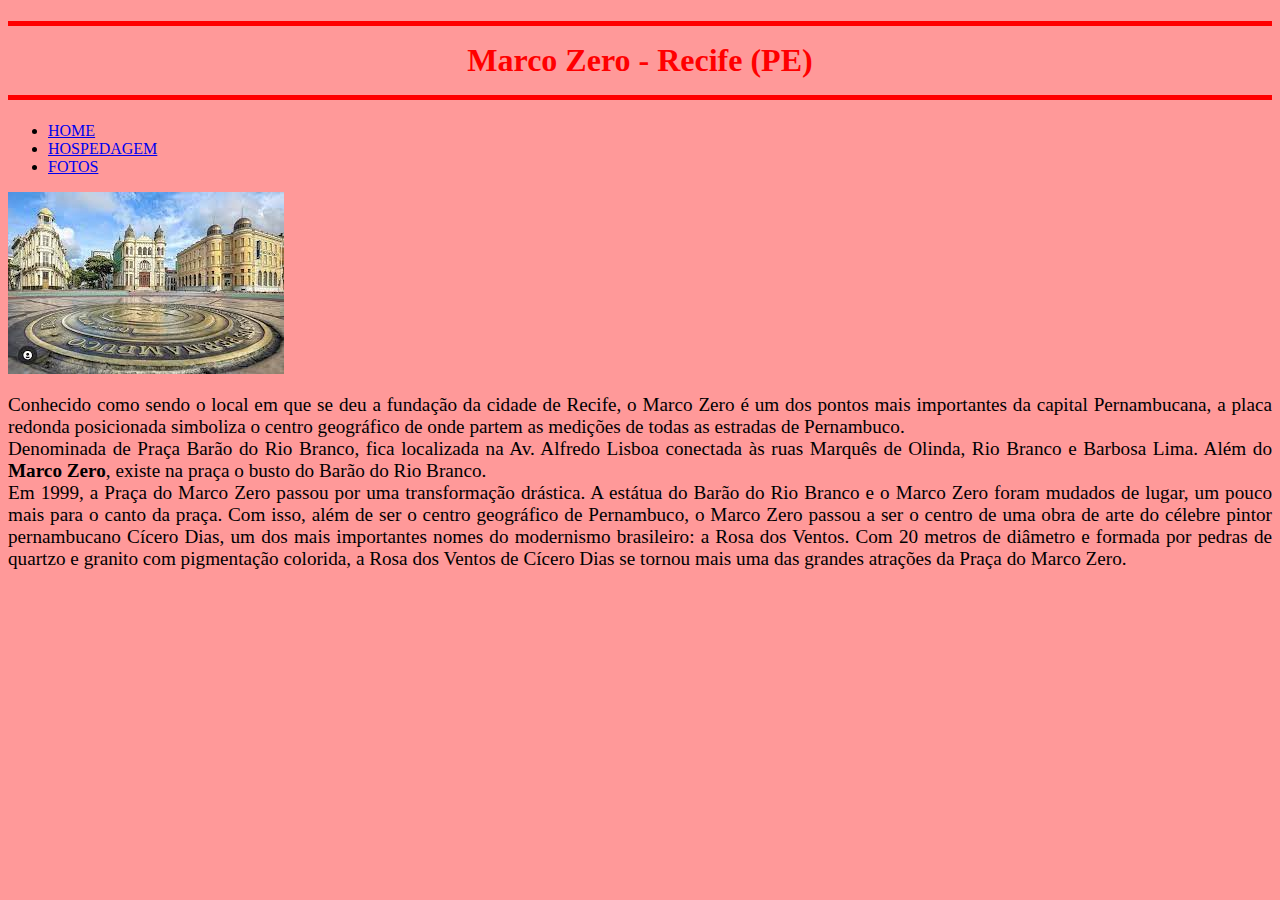
==== index.html @ 28d45548 "nova atualização 28_08" ====
<!DOCTYPE html>
<html lang="en">
<head>
    <meta charset="UTF-8">
    <meta name="viewport" content="width=device-width, initial-scale=1.0">
    <link rel="stylesheet" href="style.css">
    <title>Marco Zero - Recife (PE)</title>
</head>
<header>
    <h1 align="center">
        <hr size=5 color="red">
       <font color="red">Marco Zero - Recife (PE)</font>
        <hr size=5 color="red">
    </h1>
    <ul class="menu">
    <section class="container flex">
        <li><a href="home.html" target="_blank">HOME</a></li>
        <li><a href="hospedagem.html" target="_blank">HOSPEDAGEM</a></li>
        <li><a href="fotos.html" target="_blank">FOTOS</a></li>
    </section>
    </ul>
    <img src = "img\marco_zero.jpg" alt = "Recife"> 
</header>
<body bgcolor="#ff9999">
    
    <main>
        <section>
    <p align="justify">
    <big>Conhecido como sendo o local em que se deu a fundação da cidade de Recife, o Marco Zero é um dos pontos mais importantes da capital Pernambucana, 
    a placa redonda posicionada simboliza o centro geográfico de onde partem as medições de todas as estradas de Pernambuco.<br>Denominada de Praça Barão do Rio Branco, fica localizada na Av. Alfredo Lisboa conectada às ruas Marquês de Olinda, Rio Branco e Barbosa Lima. 
 Além do <b>Marco Zero</b>, existe na praça o busto do Barão do Rio Branco.<br>
        Em 1999, a Praça do Marco Zero passou por uma transformação drástica. A estátua do Barão do Rio Branco e o Marco Zero foram mudados de lugar, um pouco mais para o canto da praça. 
    Com isso, além de ser o centro geográfico de Pernambuco, o Marco Zero passou a ser o centro de uma obra de
arte do célebre pintor pernambucano Cícero Dias, 
um dos mais importantes nomes do modernismo brasileiro: a Rosa dos Ventos. 
Com 20 metros de diâmetro e formada por pedras de quartzo e granito com pigmentação colorida, a Rosa dos Ventos de Cícero Dias se tornou mais uma das grandes 
atrações da Praça do Marco Zero.</big></p>
        </section>
    </main>
</body>
</html>
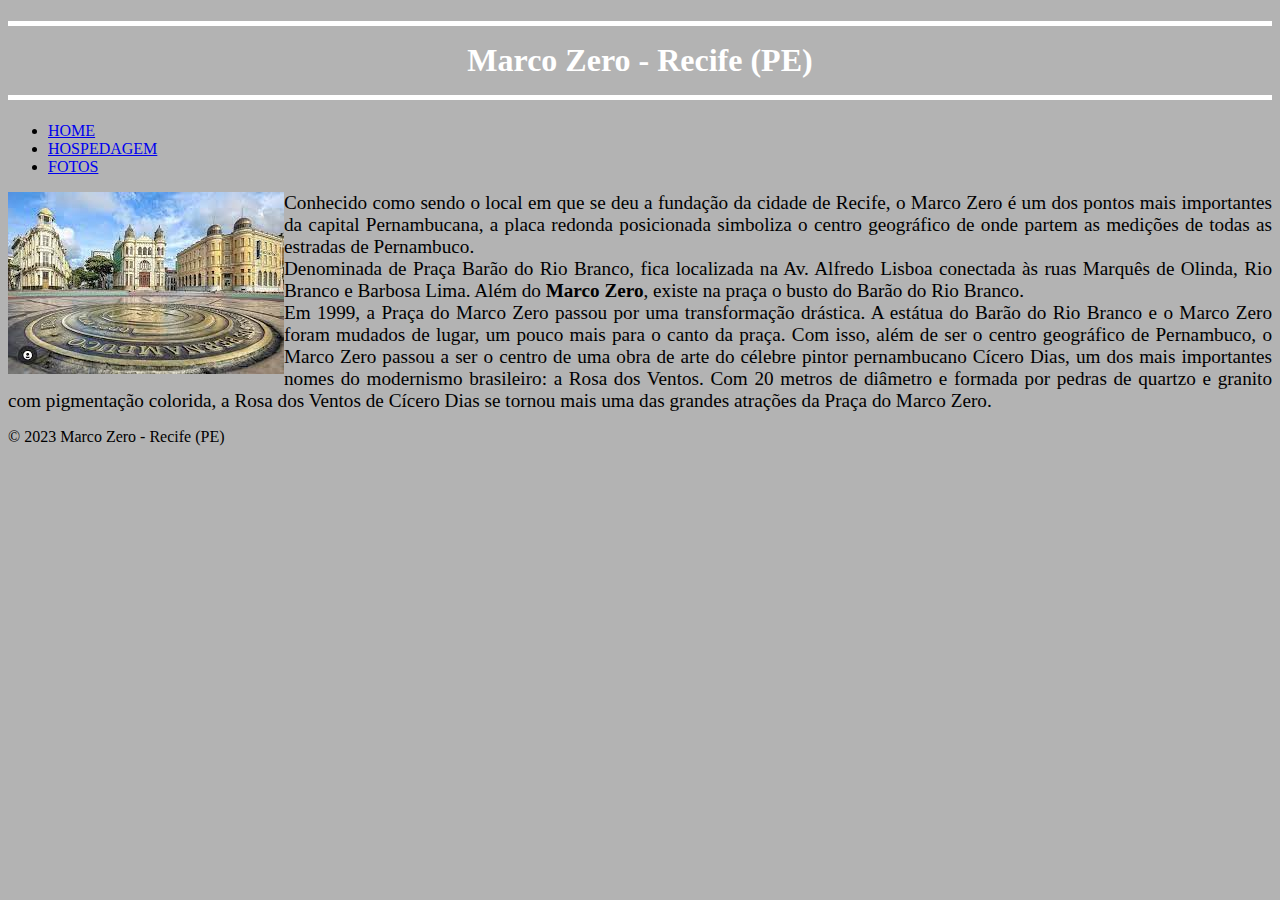
==== commit ca9f1bf5: "atualização_para_entrega" ====
--- a/index.html
+++ b/index.html
@@ -8,20 +8,20 @@
 </head>
 <header>
     <h1 align="center">
-        <hr size=5 color="red">
-       <font color="red">Marco Zero - Recife (PE)</font>
-        <hr size=5 color="red">
+        <hr size=5 color="#ffffff">
+       <font color="#ffffff">Marco Zero - Recife (PE)</font>
+        <hr size=5 color="#ffffff">
     </h1>
-    <ul class="menu">
-    <section class="container flex">
-        <li><a href="home.html" target="_blank">HOME</a></li>
+    <ul>
+    <section>
+        <li><a href="index.html" target="_blank">HOME</a></li>
         <li><a href="hospedagem.html" target="_blank">HOSPEDAGEM</a></li>
         <li><a href="fotos.html" target="_blank">FOTOS</a></li>
     </section>
     </ul>
-    <img src = "img\marco_zero.jpg" alt = "Recife"> 
+    <img src = "img\marco_zero.jpg" align="left" alt = "Recife"> 
 </header>
-<body bgcolor="#ff9999">
+<body bgcolor="#b3b3b3">
     
     <main>
         <section>
@@ -37,5 +37,8 @@
 atrações da Praça do Marco Zero.</big></p>
         </section>
     </main>
+    <footer>
+       <p>&copy; 2023 Marco Zero - Recife (PE)</p> 
+    </footer>
 </body>
 </html>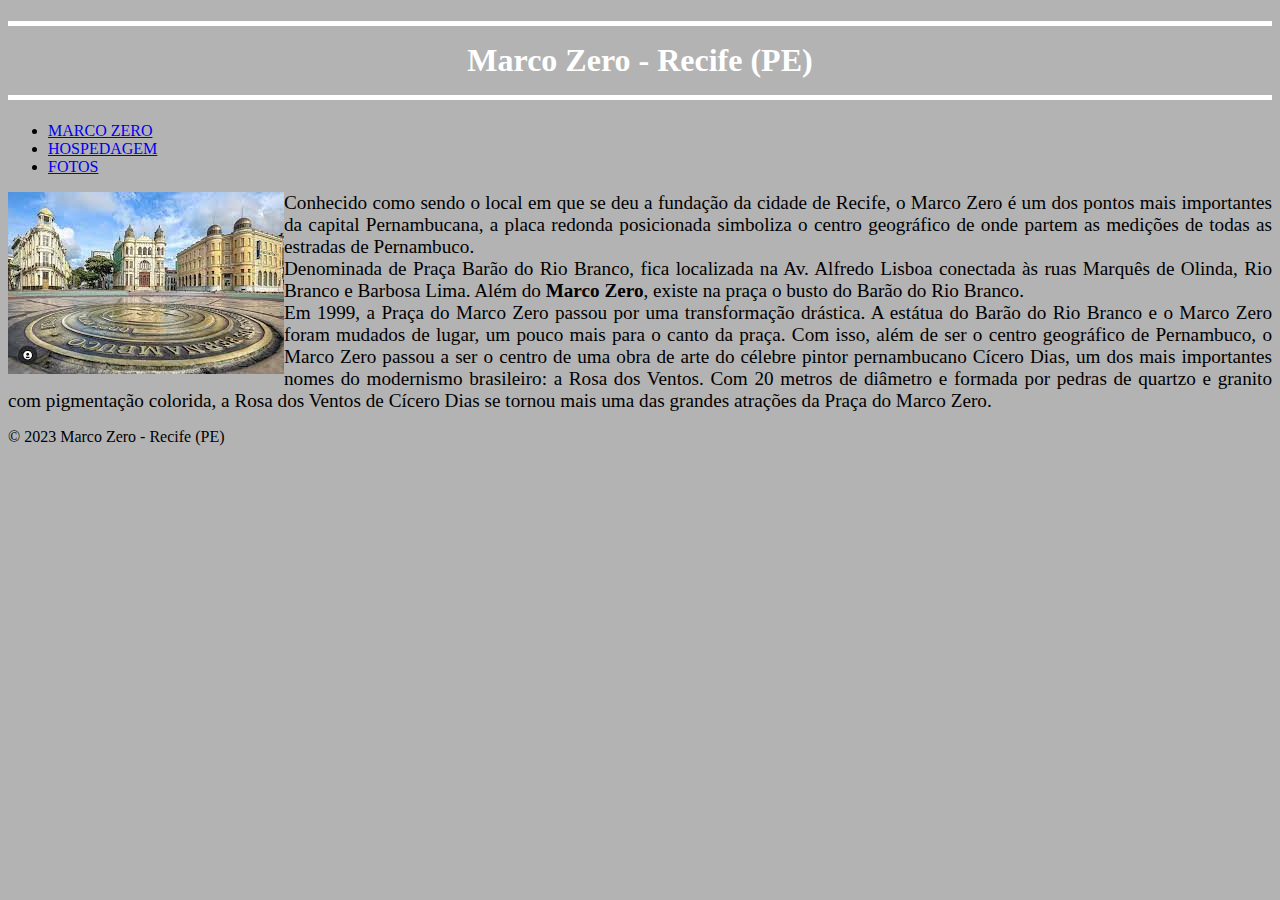
==== commit 1e5a1943: "atualização" ====
--- a/index.html
+++ b/index.html
@@ -14,7 +14,7 @@
     </h1>
     <ul>
     <section>
-        <li><a href="index.html" target="_blank">HOME</a></li>
+        <li><a href="index.html" target="_blank">MARCO ZERO</a></li>
         <li><a href="hospedagem.html" target="_blank">HOSPEDAGEM</a></li>
         <li><a href="fotos.html" target="_blank">FOTOS</a></li>
     </section>
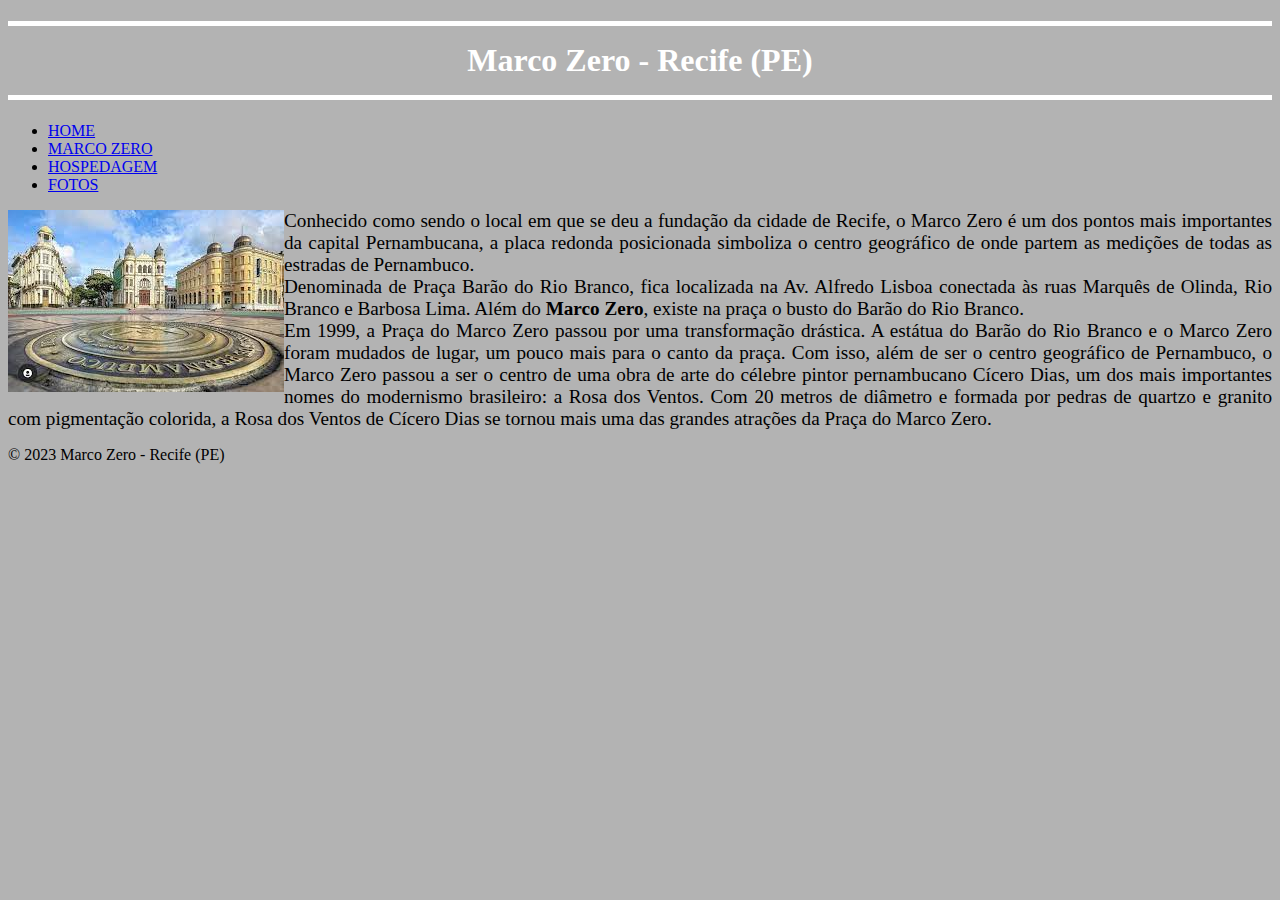
==== commit d76b5978: "atualização" ====
--- a/index.html
+++ b/index.html
@@ -14,6 +14,7 @@
     </h1>
     <ul>
     <section>
+        <li><a href="home.html" target="_blank">HOME</a></li>
         <li><a href="index.html" target="_blank">MARCO ZERO</a></li>
         <li><a href="hospedagem.html" target="_blank">HOSPEDAGEM</a></li>
         <li><a href="fotos.html" target="_blank">FOTOS</a></li>
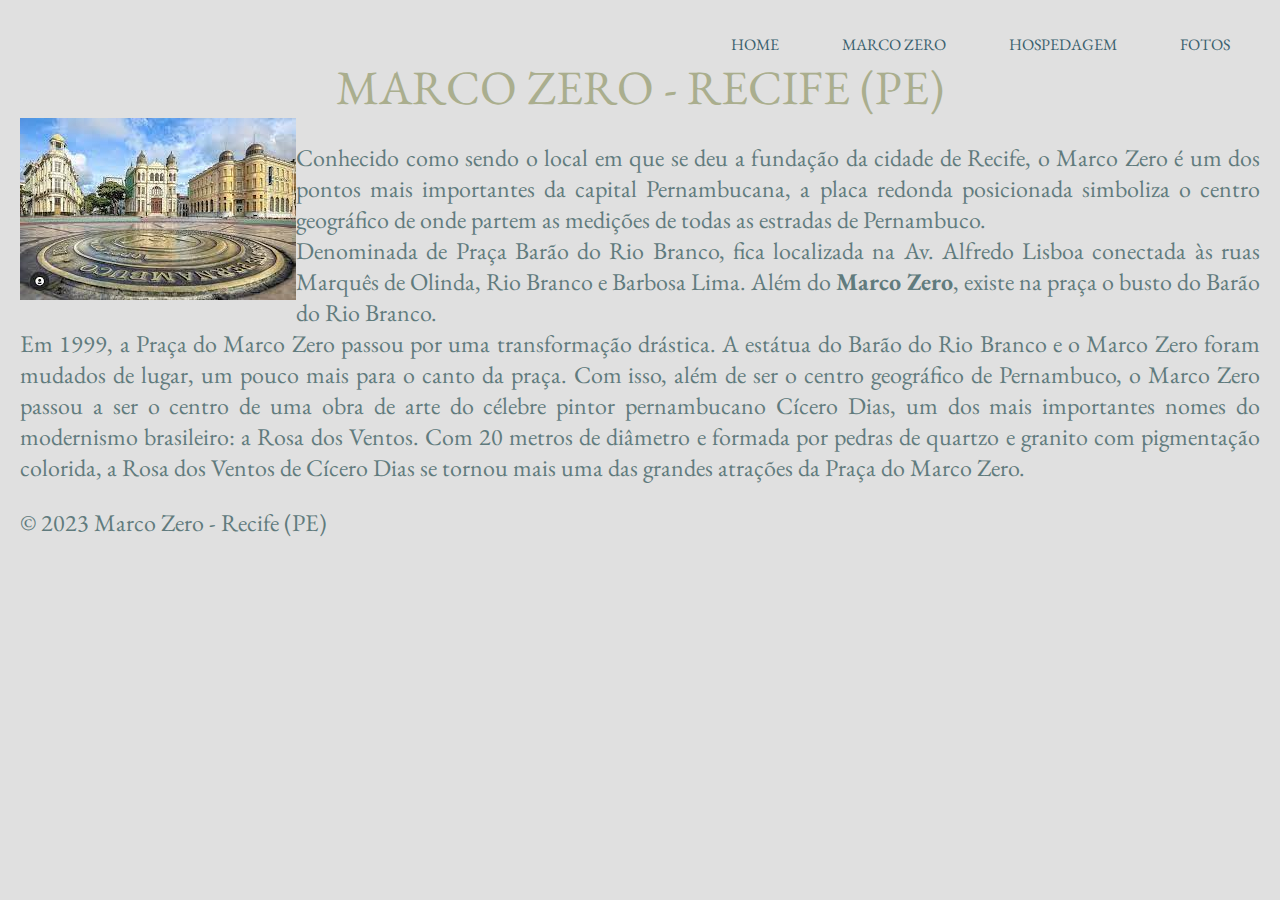
==== commit 47c711c6: "atualização 04/09" ====
--- a/index.html
+++ b/index.html
@@ -3,41 +3,42 @@
 <head>
     <meta charset="UTF-8">
     <meta name="viewport" content="width=device-width, initial-scale=1.0">
-    <link rel="stylesheet" href="style.css">
-    <title>Marco Zero - Recife (PE)</title>
+    <link rel="stylesheet" tyoe="text/css" href="styles.css">
+    <link href="https://fonts.googleapis.com/css2?family=EB+Garamond&display=swap" rel="stylesheet">
+    <title>Recife (PE)</title>
 </head>
-<header>
-    <h1 align="center">
-        <hr size=5 color="#ffffff">
-       <font color="#ffffff">Marco Zero - Recife (PE)</font>
-        <hr size=5 color="#ffffff">
-    </h1>
+
+<div class="navigation">
     <ul>
-    <section>
+
         <li><a href="home.html" target="_blank">HOME</a></li>
         <li><a href="index.html" target="_blank">MARCO ZERO</a></li>
         <li><a href="hospedagem.html" target="_blank">HOSPEDAGEM</a></li>
         <li><a href="fotos.html" target="_blank">FOTOS</a></li>
-    </section>
+
     </ul>
-    <img src = "img\marco_zero.jpg" align="left" alt = "Recife"> 
+</div>
+
+<header>
+    MARCO ZERO - RECIFE (PE)
 </header>
-<body bgcolor="#b3b3b3">
-    
-    <main>
-        <section>
-    <p align="justify">
-    <big>Conhecido como sendo o local em que se deu a fundação da cidade de Recife, o Marco Zero é um dos pontos mais importantes da capital Pernambucana, 
-    a placa redonda posicionada simboliza o centro geográfico de onde partem as medições de todas as estradas de Pernambuco.<br>Denominada de Praça Barão do Rio Branco, fica localizada na Av. Alfredo Lisboa conectada às ruas Marquês de Olinda, Rio Branco e Barbosa Lima. 
+
+<body>
+        <div>
+            <img src = "img\marco_zero.jpg" align="left" alt = "Recife"> 
+        </div>    
+     
+    <p>
+    Conhecido como sendo o local em que se deu a fundação da cidade de Recife, o Marco Zero é um dos pontos mais importantes da capital Pernambucana, a placa redonda posicionada simboliza o centro geográfico de onde partem as medições de todas as estradas de Pernambuco.<br>Denominada de Praça Barão do Rio Branco, fica localizada na Av. Alfredo Lisboa conectada às ruas Marquês de Olinda, Rio Branco e Barbosa Lima. 
  Além do <b>Marco Zero</b>, existe na praça o busto do Barão do Rio Branco.<br>
         Em 1999, a Praça do Marco Zero passou por uma transformação drástica. A estátua do Barão do Rio Branco e o Marco Zero foram mudados de lugar, um pouco mais para o canto da praça. 
     Com isso, além de ser o centro geográfico de Pernambuco, o Marco Zero passou a ser o centro de uma obra de
 arte do célebre pintor pernambucano Cícero Dias, 
 um dos mais importantes nomes do modernismo brasileiro: a Rosa dos Ventos. 
 Com 20 metros de diâmetro e formada por pedras de quartzo e granito com pigmentação colorida, a Rosa dos Ventos de Cícero Dias se tornou mais uma das grandes 
-atrações da Praça do Marco Zero.</big></p>
-        </section>
-    </main>
+atrações da Praça do Marco Zero.</p>
+        
+    
     <footer>
        <p>&copy; 2023 Marco Zero - Recife (PE)</p> 
     </footer>
--- a/styles.css
+++ b/styles.css
@@ -0,0 +1,58 @@
+html, body {
+    margin: 10px;
+    padding: 0px;
+
+}
+
+.navigation ul {
+    margin-top: 0px;
+    list-style: none;
+    padding-left: 0;
+    text-align: right;
+    height: 20px;
+    padding-top: 0px;
+}
+
+.navigation li {
+    display: inline-block;
+    padding-left: 30px;
+    padding-right: 30px;     
+    line-height: 50px; 
+    font-size: 16px;
+    font-weight: 100;
+}
+
+.navigation a{
+    color: #3a606e;
+    text-decoration: none;
+}
+
+header{
+    color: #aaae8e;
+    text-align: center;
+    font-size: 48px;
+}
+
+body{
+    background-color: #e0e0e0;
+    font-family: eb garamond;
+    
+}
+
+p{
+    text-align: justify;
+    font-size: 24px;
+    color: #607b7d
+}
+
+.hospedagem{
+    font-size: 20px;
+}
+
+.fotos{
+    width: 1300px;
+    height: 1300px;
+    display: inline-block;
+    padding-right: 40px;
+    margin-bottom: 40px;
+}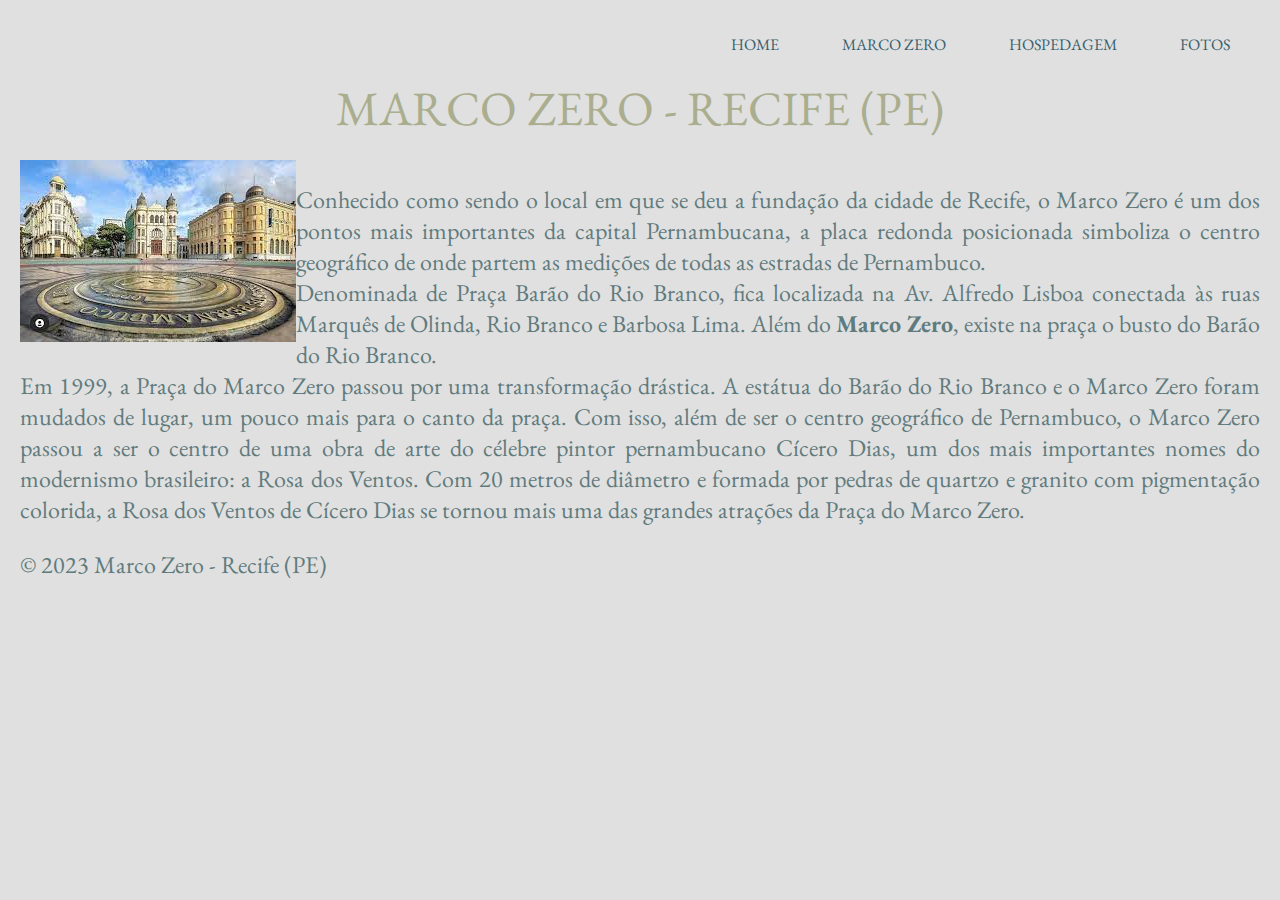
==== commit ddf1b4ec: "atualização flexbox" ====
--- a/index.html
+++ b/index.html
@@ -18,11 +18,11 @@
 
     </ul>
 </div>
-
+<br>
 <header>
     MARCO ZERO - RECIFE (PE)
 </header>
-
+<br>
 <body>
         <div>
             <img src = "img\marco_zero.jpg" align="left" alt = "Recife"> 
--- a/styles.css
+++ b/styles.css
@@ -10,7 +10,6 @@
     padding-left: 0;
     text-align: right;
     height: 20px;
-    padding-top: 0px;
 }
 
 .navigation li {
@@ -19,7 +18,7 @@
     padding-right: 30px;     
     line-height: 50px; 
     font-size: 16px;
-    font-weight: 100;
+    
 }
 
 .navigation a{
@@ -50,9 +49,8 @@
 }
 
 .fotos{
-    width: 1300px;
-    height: 1300px;
-    display: inline-block;
-    padding-right: 40px;
-    margin-bottom: 40px;
+   display: flexbox;
+   margin-left: 20px;
+   margin-right: 10px;
+   content: space-between;
 }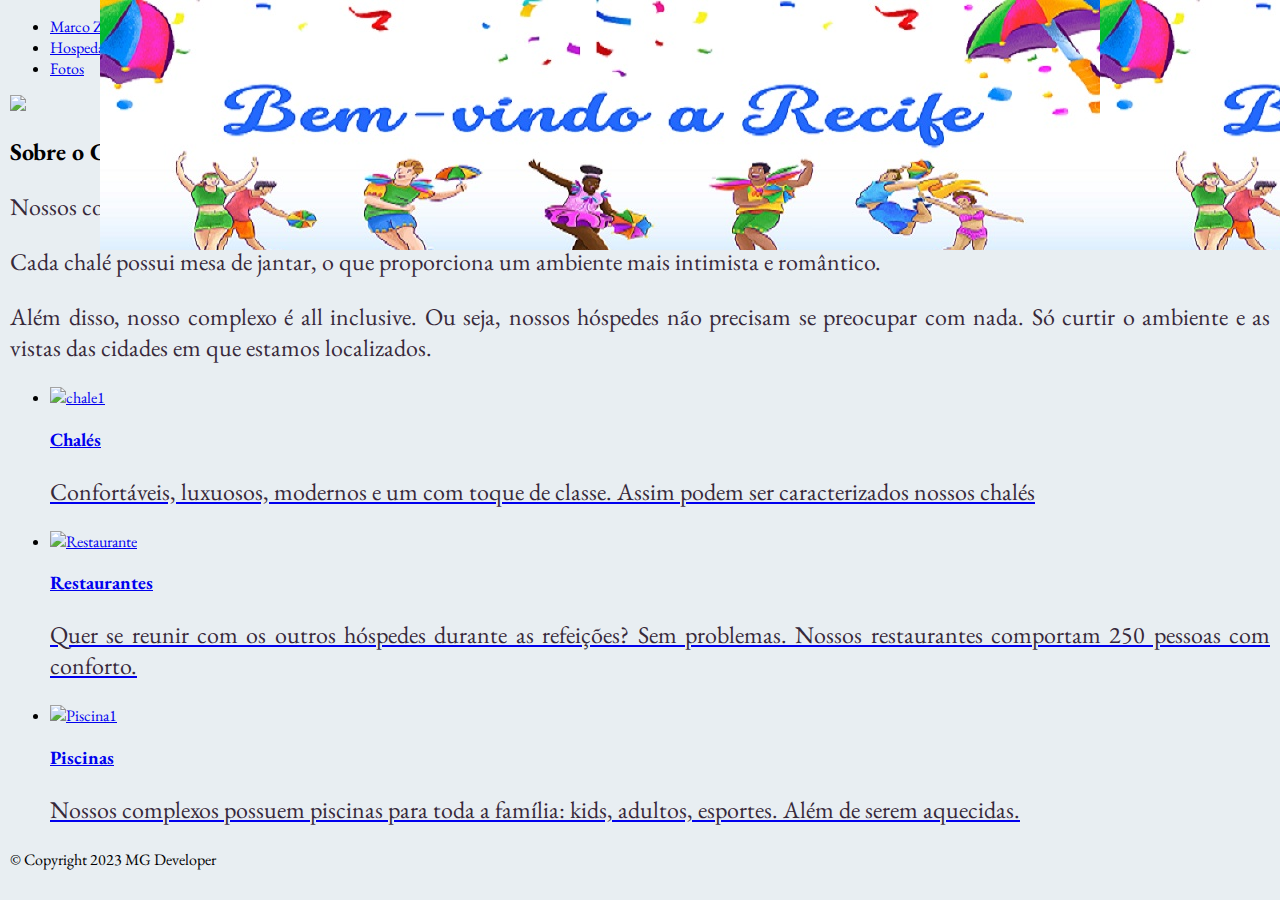
==== commit c3c5d3ee: "mudança" ====
--- a/index.html
+++ b/index.html
@@ -3,44 +3,104 @@
 <head>
     <meta charset="UTF-8">
     <meta name="viewport" content="width=device-width, initial-scale=1.0">
-    <link rel="stylesheet" tyoe="text/css" href="styles.css">
-    <link href="https://fonts.googleapis.com/css2?family=EB+Garamond&display=swap" rel="stylesheet">
-    <title>Recife (PE)</title>
+    <link rel="stylesheet" type="text/css" href="styles.css">
+    <link href="https://fonts.googleapis.com/css2?family=EB+Garamond&display=swap" rel="stylesheet"> 
+
+    <title>Recife - PE</title>
+    
 </head>
+<body>
 
-<div class="navigation">
-    <ul>
+    <div id="container"><!--inicio container-->
+        <div id="topo"><!--inicio topo-->
+            
+            <div id="area-logo">
+                
+                
+            </div>
 
-        <li><a href="home.html" target="_blank">HOME</a></li>
-        <li><a href="index.html" target="_blank">MARCO ZERO</a></li>
-        <li><a href="hospedagem.html" target="_blank">HOSPEDAGEM</a></li>
-        <li><a href="fotos.html" target="_blank">FOTOS</a></li>
 
-    </ul>
-</div>
-<br>
-<header>
-    MARCO ZERO - RECIFE (PE)
-</header>
-<br>
-<body>
-        <div>
-            <img src = "img\marco_zero.jpg" align="left" alt = "Recife"> 
-        </div>    
-     
-    <p>
-    Conhecido como sendo o local em que se deu a fundação da cidade de Recife, o Marco Zero é um dos pontos mais importantes da capital Pernambucana, a placa redonda posicionada simboliza o centro geográfico de onde partem as medições de todas as estradas de Pernambuco.<br>Denominada de Praça Barão do Rio Branco, fica localizada na Av. Alfredo Lisboa conectada às ruas Marquês de Olinda, Rio Branco e Barbosa Lima. 
- Além do <b>Marco Zero</b>, existe na praça o busto do Barão do Rio Branco.<br>
-        Em 1999, a Praça do Marco Zero passou por uma transformação drástica. A estátua do Barão do Rio Branco e o Marco Zero foram mudados de lugar, um pouco mais para o canto da praça. 
-    Com isso, além de ser o centro geográfico de Pernambuco, o Marco Zero passou a ser o centro de uma obra de
-arte do célebre pintor pernambucano Cícero Dias, 
-um dos mais importantes nomes do modernismo brasileiro: a Rosa dos Ventos. 
-Com 20 metros de diâmetro e formada por pedras de quartzo e granito com pigmentação colorida, a Rosa dos Ventos de Cícero Dias se tornou mais uma das grandes 
-atrações da Praça do Marco Zero.</p>
-        
+            
+                    <div id="menu">
+                        <ul id="navegacao">
+                            <li><a href="marcoZero.html">Marco Zero</a></li>
+                            <li><a href="hospedagem.html">Hospedagem</a></li>
+                            <li><a href="fotos.html">Fotos</a></li>
+                            
+                        </ul>                     
+
+                        <img class="depoimento" src="img/depoimento.png">
+
+                    </div>
+
+                </div>          
+
+            </div>
+
+        </div><!--/fim topo-->
+
+        <div id="area-principal">
+            <div class="conteudo">
+                <h2>
+                    Sobre o Chalé Hotel 
+                </h2>
+
+                <p>
+                    Nossos complexos hoteleiros contam com conjunto de chalés que trazem conforto aos nossos hóspedes!
+                </p>
+
+                <p>
+                    Cada chalé possui mesa de jantar, o que proporciona um ambiente mais intimista e romântico.                
+                </p>
+
+                <p>
+                    Além disso, nosso complexo é all inclusive. Ou seja, nossos hóspedes não precisam se preocupar com nada. Só curtir o ambiente e as vistas das cidades em que estamos localizados.
+                </p>
+            </div>
+        </div>
+
+        <div id="area-lateral">
+            <div class="conteudo">
+                <p>
+                    <ul id="beneficios">
+                        <li>
+                            <a href="chale.html">
+                                <img src="img/chale1.jpg" width="120" alt="chale1">
+                                <h3>Chalés</h3>
+                                <p>Confortáveis, luxuosos, modernos e um com toque de classe. Assim podem ser caracterizados nossos chalés</p>
+                            </a>
+                        </li>
+
+                        <li>
+                            <a href="restaurante.html">
+                                <img src="img/restaurante2.jpg" width="120" alt="Restaurante">
+                                <h3>Restaurantes</h3>
+                                <p>Quer se reunir com os outros hóspedes durante as refeições? Sem problemas. Nossos restaurantes comportam 250 pessoas com conforto.</p>
+                            </a>
+                        </li>
+
+                        <li>
+                            <a href="piscina.html">
+                                <img src="img/piscina1.jpeg" width="120" alt="Piscina1">
+                                <h3>Piscinas</h3>
+                                <p>Nossos complexos possuem piscinas para toda a família: kids, adultos, esportes. Além de serem aquecidas.</p>
+                            </a>
+                        </li>
+
+                    </ul>
+                </p>
+            </div>
+            
+        </div>
+
+        <div id="rodape">
+            <span>
+                &copy; Copyright 2023 MG Developer
+            </span>
+        </div>
+
+    </div><!--/ fim container-->
+
     
-    <footer>
-       <p>&copy; 2023 Marco Zero - Recife (PE)</p> 
-    </footer>
 </body>
 </html>--- a/styles.css
+++ b/styles.css
@@ -1,4 +1,4 @@
-html, body {
+body {
     margin: 10px;
     padding: 0px;
 
@@ -9,7 +9,7 @@
     list-style: none;
     padding-left: 0;
     text-align: right;
-    height: 20px;
+    height: 25px;
 }
 
 .navigation li {
@@ -22,18 +22,36 @@
 }
 
 .navigation a{
-    color: #3a606e;
+    color: #77b6ea;
     text-decoration: none;
 }
 
+.navigation a:hover{
+    color:#77b6ea
+}
+
+#area-logo{
+    position:absolute;
+    background: url('./img/carnaval.jpg') repeat;
+    width: 100%;
+    height: 250px;
+    top:0;
+    left:100px;
+    right: 100px;
+    z-index: 1;
+}
+
+
 header{
-    color: #aaae8e;
+    color: #c7d3dd;
     text-align: center;
     font-size: 48px;
 }
 
+
+
 body{
-    background-color: #e0e0e0;
+    background-color: #e8eef2;
     font-family: eb garamond;
     
 }
@@ -41,16 +59,16 @@
 p{
     text-align: justify;
     font-size: 24px;
-    color: #607b7d
+    color: #37293a;
 }
 
 .hospedagem{
     font-size: 20px;
 }
 
-.fotos{
-   display: flexbox;
-   margin-left: 20px;
-   margin-right: 10px;
-   content: space-between;
-}+.fotos img{
+   display: inline-block;
+   width: 250px;
+   height: 200px;
+}
+
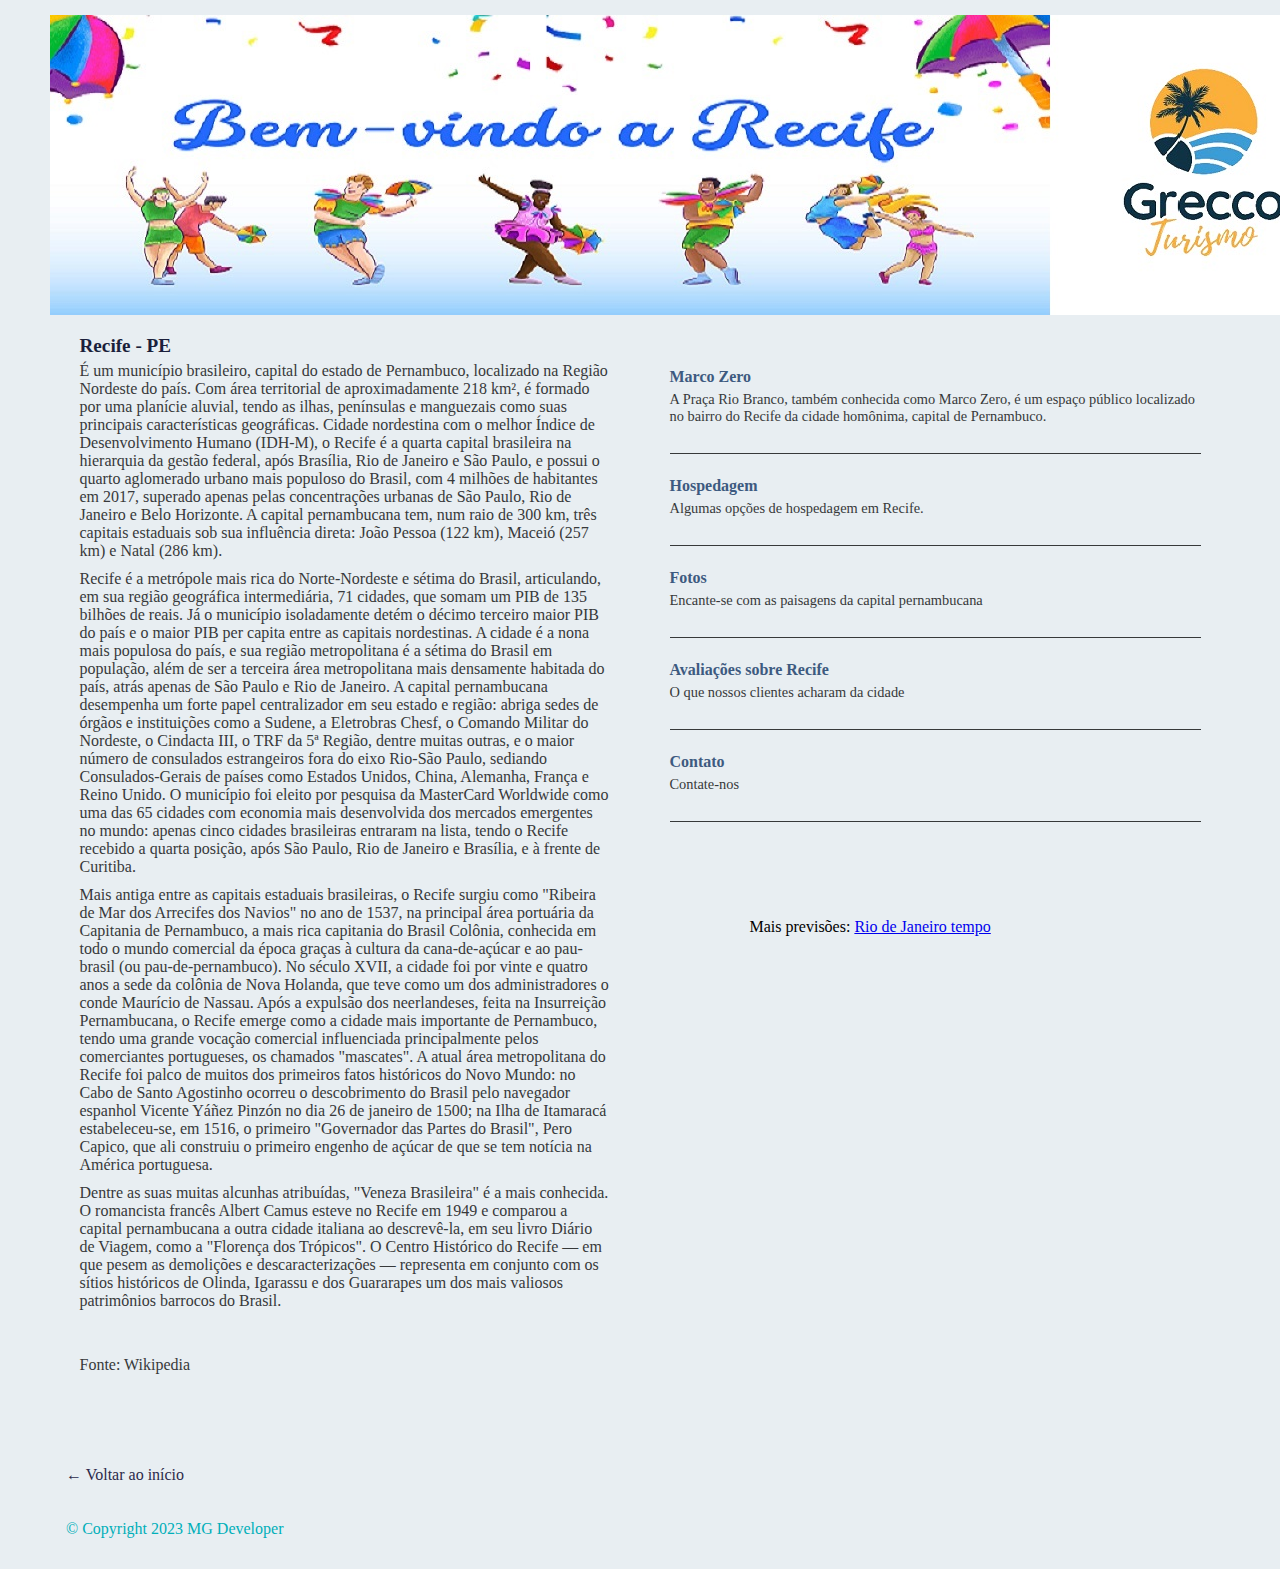
==== commit 85125718: "atualização e final" ====
--- a/index.html
+++ b/index.html
@@ -15,77 +15,87 @@
         <div id="topo"><!--inicio topo-->
             
             <div id="area-logo">
-                
-                
+                                                                
             </div>
-
-
             
-                    <div id="menu">
-                        <ul id="navegacao">
-                            <li><a href="marcoZero.html">Marco Zero</a></li>
-                            <li><a href="hospedagem.html">Hospedagem</a></li>
-                            <li><a href="fotos.html">Fotos</a></li>
-                            
-                        </ul>                     
-
-                        <img class="depoimento" src="img/depoimento.png">
-
-                    </div>
-
-                </div>          
-
-            </div>
-
+                                
         </div><!--/fim topo-->
 
         <div id="area-principal">
             <div class="conteudo">
                 <h2>
-                    Sobre o Chalé Hotel 
+                    Recife - PE 
                 </h2>
 
                 <p>
-                    Nossos complexos hoteleiros contam com conjunto de chalés que trazem conforto aos nossos hóspedes!
+                    É um município brasileiro, capital do estado de Pernambuco, localizado na Região Nordeste do país. Com área territorial de aproximadamente 218 km², é formado por uma planície aluvial, tendo as ilhas, penínsulas e manguezais como suas principais características geográficas. Cidade nordestina com o melhor Índice de Desenvolvimento Humano (IDH-M), o Recife é a quarta capital brasileira na hierarquia da gestão federal, após Brasília, Rio de Janeiro e São Paulo, e possui o quarto aglomerado urbano mais populoso do Brasil, com 4 milhões de habitantes em 2017, superado apenas pelas concentrações urbanas de São Paulo, Rio de Janeiro e Belo Horizonte. A capital pernambucana tem, num raio de 300 km, três capitais estaduais sob sua influência direta: João Pessoa (122 km), Maceió (257 km) e Natal (286 km).
                 </p>
 
                 <p>
-                    Cada chalé possui mesa de jantar, o que proporciona um ambiente mais intimista e romântico.                
+                    Recife é a metrópole mais rica do Norte-Nordeste e sétima do Brasil, articulando, em sua região geográfica intermediária, 71 cidades, que somam um PIB de 135 bilhões de reais. Já o município isoladamente detém o décimo terceiro maior PIB do país e o maior PIB per capita entre as capitais nordestinas. A cidade é a nona mais populosa do país, e sua região metropolitana é a sétima do Brasil em população, além de ser a terceira área metropolitana mais densamente habitada do país, atrás apenas de São Paulo e Rio de Janeiro. A capital pernambucana desempenha um forte papel centralizador em seu estado e região: abriga sedes de órgãos e instituições como a Sudene, a Eletrobras Chesf, o Comando Militar do Nordeste, o Cindacta III, o TRF da 5ª Região, dentre muitas outras, e o maior número de consulados estrangeiros fora do eixo Rio-São Paulo, sediando Consulados-Gerais de países como Estados Unidos, China, Alemanha, França e Reino Unido. O município foi eleito por pesquisa da MasterCard Worldwide como uma das 65 cidades com economia mais desenvolvida dos mercados emergentes no mundo: apenas cinco cidades brasileiras entraram na lista, tendo o Recife recebido a quarta posição, após São Paulo, Rio de Janeiro e Brasília, e à frente de Curitiba.                
                 </p>
 
                 <p>
-                    Além disso, nosso complexo é all inclusive. Ou seja, nossos hóspedes não precisam se preocupar com nada. Só curtir o ambiente e as vistas das cidades em que estamos localizados.
+                    Mais antiga entre as capitais estaduais brasileiras, o Recife surgiu como "Ribeira de Mar dos Arrecifes dos Navios" no ano de 1537, na principal área portuária da Capitania de Pernambuco, a mais rica capitania do Brasil Colônia, conhecida em todo o mundo comercial da época graças à cultura da cana-de-açúcar e ao pau-brasil (ou pau-de-pernambuco). No século XVII, a cidade foi por vinte e quatro anos a sede da colônia de Nova Holanda, que teve como um dos administradores o conde Maurício de Nassau. Após a expulsão dos neerlandeses, feita na Insurreição Pernambucana, o Recife emerge como a cidade mais importante de Pernambuco, tendo uma grande vocação comercial influenciada principalmente pelos comerciantes portugueses, os chamados "mascates". A atual área metropolitana do Recife foi palco de muitos dos primeiros fatos históricos do Novo Mundo: no Cabo de Santo Agostinho ocorreu o descobrimento do Brasil pelo navegador espanhol Vicente Yáñez Pinzón no dia 26 de janeiro de 1500; na Ilha de Itamaracá estabeleceu-se, em 1516, o primeiro "Governador das Partes do Brasil", Pero Capico, que ali construiu o primeiro engenho de açúcar de que se tem notícia na América portuguesa.
                 </p>
+                <p>
+                    Dentre as suas muitas alcunhas atribuídas, "Veneza Brasileira" é a mais conhecida. O romancista francês Albert Camus esteve no Recife em 1949 e comparou a capital pernambucana a outra cidade italiana ao descrevê-la, em seu livro Diário de Viagem, como a "Florença dos Trópicos". O Centro Histórico do Recife — em que pesem as demolições e descaracterizações — representa em conjunto com os sítios históricos de Olinda, Igarassu e dos Guararapes um dos mais valiosos patrimônios barrocos do Brasil.
+                </p>
+                <br><br>
+                <p>Fonte:
+                <a href="https://pt.wikipedia.org/wiki/Recife">Wikipedia</a></p>
             </div>
         </div>
 
         <div id="area-lateral">
             <div class="conteudo">
                 <p>
-                    <ul id="beneficios">
+                    
+                        <ul id="beneficios">
                         <li>
-                            <a href="chale.html">
-                                <img src="img/chale1.jpg" width="120" alt="chale1">
-                                <h3>Chalés</h3>
-                                <p>Confortáveis, luxuosos, modernos e um com toque de classe. Assim podem ser caracterizados nossos chalés</p>
+                            <a href="marcoZero.html">
+                                <h3>Marco Zero</h3>
+                                <p>A Praça Rio Branco, também conhecida como Marco Zero, é um espaço público localizado no bairro do Recife da cidade homônima, capital de Pernambuco.</p>
                             </a>
                         </li>
 
                         <li>
-                            <a href="restaurante.html">
-                                <img src="img/restaurante2.jpg" width="120" alt="Restaurante">
-                                <h3>Restaurantes</h3>
-                                <p>Quer se reunir com os outros hóspedes durante as refeições? Sem problemas. Nossos restaurantes comportam 250 pessoas com conforto.</p>
+                            <a href="hospedagem.html">
+                                <h3>Hospedagem</h3>
+                                <p>Algumas opções de hospedagem em Recife.</p>
                             </a>
                         </li>
 
                         <li>
-                            <a href="piscina.html">
-                                <img src="img/piscina1.jpeg" width="120" alt="Piscina1">
-                                <h3>Piscinas</h3>
-                                <p>Nossos complexos possuem piscinas para toda a família: kids, adultos, esportes. Além de serem aquecidas.</p>
+                            <a href="fotos.html">
+                                <h3>Fotos</h3>
+                                <p>Encante-se com as paisagens da capital pernambucana</p>
                             </a>
                         </li>
+
+                        <li>
+                            <a href="avaliacao.html">
+                                <h3>Avaliações sobre Recife</h3>
+                                <p>O que nossos clientes acharam da cidade</p>
+                            </a>
+                        </li>
+
+
+                        <li>
+                            <a href="contato.html">
+                                <h3>Contato</h3>
+                                <p>Contate-nos</p>
+                            </a>
+                            </li>
+                        <br><br>
+                    <div>
+                        <div id="ww_9e20fd3f1dc3d" v='1.3' loc='id' a='{"t":"horizontal","lang":"pt","sl_lpl":1,"ids":["wl3401"],"font":"Arial","sl_ics":"one_a","sl_sot":"celsius","cl_bkg":"#0288D1","cl_font":"#FFFFFF","cl_cloud":"#FFFFFF","cl_persp":"#FFFFFF","cl_sun":"#FFC107","cl_moon":"#FFC107","cl_thund":"#FF5722"}'>Mais previsões: <a href="https://sharpweather.com/pt/rio_de_janeiro/" id="ww_9e20fd3f1dc3d_u" target="_blank">Rio de Janeiro tempo</a></div><script async src="https://app2.weatherwidget.org/js/?id=ww_9e20fd3f1dc3d"></script>
+                    </div>
+
+                    <div>
+                        <iframe src="https://www.google.com/maps/embed?pb=!1m18!1m12!1m3!1d252837.13358601907!2d-35.102661804839244!3d-8.042140713180526!2m3!1f0!2f0!3f0!3m2!1i1024!2i768!4f13.1!3m3!1m2!1s0x7ab196f88c446e5%3A0x3c9ef52922447fd4!2sRecife%20-%20PE!5e0!3m2!1spt-BR!2sbr!4v1695912091143!5m2!1spt-BR!2sbr" width="300" height="300" style="border:0;" allowfullscreen="" loading="lazy" referrerpolicy="no-referrer-when-downgrade"></iframe>
+                    </div>
+                                        
 
                     </ul>
                 </p>
@@ -94,6 +104,11 @@
         </div>
 
         <div id="rodape">
+
+            <a class= "back-link" href="index.html">&larr; Voltar ao início</a>
+
+            <br><br><br>
+
             <span>
                 &copy; Copyright 2023 MG Developer
             </span>
--- a/styles.css
+++ b/styles.css
@@ -1,74 +1,293 @@
-body {
-    margin: 10px;
-    padding: 0px;
-
-}
-
-.navigation ul {
-    margin-top: 0px;
-    list-style: none;
-    padding-left: 0;
-    text-align: right;
-    height: 25px;
-}
-
-.navigation li {
+*{
+    margin:0;
+    padding:0;
+}
+
+body{
+    background: #e8eef2;
+    margin:15px;  
+}
+
+#container{
+    background: #e8eef2;
+    margin: 0 auto;
+    min-width: 740px;
+    max-width: 1180px;
+}
+
+#topo{
+    position: relative;
+    background: #e8eef2;
+    height: 300px;
+    min-height: 250px;
+}
+
+
+
+#area-logo{
+    position: absolute;
+    background: url('./img/carnaval.jpg') no-repeat;
+    width: 200%;
+    height: 300px;
+    top:0;
+    left:0;
+    z-index: 1;
+}
+
+
+
+/*Barra de navegação vertical
+*/
+#menu {
+    margin-top: 15px;
+    
+}
+
+ul{
+    list-style: none;
+}
+
+ul#navegacao{
+    float: right;
+}
+
+ul#navegacao a{
+    text-transform: uppercase;
+    font-size: 1em;
+    padding: 5px;
+    color: #77b6ea;
+    line-height: 30px;
+}
+
+ul#navegacao a:hover{
+    background: #fdf6be;
+}
+
+.three-line-icon{
+    display: none;
+    color:#77b6ea;
+}
+
+
+
+
+/*Área de conteúdos
+*********************/
+#area-principal{
+    float: left;
+    width: 50%;
+    background: #e8eef2 top left repeat-x;
+    padding: 15px 0px;
+}
+
+#area-principal .fotos img{
+    width: 250px;
+    height: 220px;
+    display: inline block;
+}
+
+#area-principal .hospedagem a{
+    font-size: 14px;
+}
+
+#area-lateral{
+    float: right;
+    width: 50%;
+    background: #e8eef2 top left repeat-x;
+    padding: 20px 0px;
+}
+
+.conteudo{
+    margin: 0 auto;
+    width: 90%;
+}
+
+.marco img{
+    width: 350px;
+    height: 350px;
+}
+
+#ww_9e20fd3f1dc3d{
+    margin: 60px 80px;
+}
+#rodape{
+    clear: both;
+    padding: 16px;
+    background: #e8eef2;
+    color: #00afb9;
+}
+
+#rodape .back-link{
+    list-style: none;
+    text-decoration: none;
+    color: #2c2a4a;
+}
+
+/*Formatação de textos
+*/
+h2{
+    color: #1b1f3b;
+    font-size: 1.2em;
+    padding: 5px 0px;
+}
+
+p{
+    font-size: 1em;
+    margin-bottom: 10px;
+    color: #37393a;
+}
+
+h1{
+    color: #1b1f3b;
+    font-size: 2.3em;
+    padding: 5px 0px;
+    
+}
+
+#area-principal h3{
+    color: #293241;
+    font-size: 0.9em;
+    padding: 5px 0px;
+}
+
+article {
+    background-color: #c7d3dd;
+    padding: 1.5rem 2rem;
+    width: 200px;
+    border-radius: 16px;
+    color: #37393a;
+    box-shadow: 4px 4px 8px rgba(0, 0, 0, .3);
+    margin-bottom: 2rem;
+  }
+  
+  article h3 {
+    margin-bottom: 0.5rem;
+    padding-bottom: .5rem;
+    font-size: 1.5rem;
+    border-bottom: 1px solid rgb(21, 3, 58);;
+  }
+  
+   
+  article .data {
+    background-color: #ede3e4;
+    padding: .5rem;
+    border-radius: 8px;
+    width: 40%;
+    text-align: center;
+    margin-bottom: .5rem;
+  }  
+  .formulario{
+    width: 450px;
+    padding: 30px;
+    padding-top: 5px;
+    border:1px solid #7fdeff;
+}
+.formulario p{
+    width: 100%;
+    font-size: 1.1em;
+}
+.field{
+    width: 100%;
+    margin: 15px 0;
+}
+.field label, 
+.field span{
+    padding-left: 10px;
+    font-size: 1em;
+    display: block;
+    width: 100%;
+    color: #4e878c;
+}
+.radiobox label{
+    width: auto;
     display: inline-block;
-    padding-left: 30px;
-    padding-right: 30px;     
-    line-height: 50px; 
-    font-size: 16px;
-    
-}
-
-.navigation a{
-    color: #77b6ea;
-    text-decoration: none;
-}
-
-.navigation a:hover{
-    color:#77b6ea
-}
-
-#area-logo{
-    position:absolute;
-    background: url('./img/carnaval.jpg') repeat;
-    width: 100%;
-    height: 250px;
-    top:0;
-    left:100px;
-    right: 100px;
-    z-index: 1;
-}
-
-
-header{
-    color: #c7d3dd;
+    
+}
+input[type=text],
+input[type=email],
+textarea{
+    width: 100%;
+    padding-left: 10px;
+    height: 30px;
+    line-height: 20px;
+    border-radius: 15px;
+    border: 1px solid #7fdeff;
+    outline: none;
+}
+input#nao{
+    margin-left: 30px;
+}
+textarea{
+    line-height: 20px;
+    padding: 10px;
+    height: 90px;
+    resize: none;
+}
+input[type=submit]{
+    display: block;
+    background-color: #4e878c;
+    height: 35px;
+    border: none;
+    outline: 0;
+    cursor: pointer;
+    width: 100px;
+    margin: 0 auto;
     text-align: center;
-    font-size: 48px;
-}
-
-
-
-body{
-    background-color: #e8eef2;
-    font-family: eb garamond;
-    
-}
-
-p{
-    text-align: justify;
-    font-size: 24px;
-    color: #37293a;
-}
-
-.hospedagem{
-    font-size: 20px;
-}
-
-.fotos img{
-   display: inline-block;
-   width: 250px;
-   height: 200px;
-}
-
+    border-radius: 15px;
+    color: #e8eef2;
+}
+
+
+/*Formatação da área lateral
+*/
+
+
+#beneficios li a{
+    padding: 8px;
+    height: 6em;
+    text-decoration: none;
+    list-style: none;
+}
+
+#beneficios li{
+    border-bottom: 1px solid #37393a;
+}
+
+
+#beneficios li a p{
+    font-size: 0.9em;
+    text-decoration: none;
+    list-style: none;
+
+}
+
+#beneficios li a h3{
+    font-size: 1em;
+    color: #3d5a80;
+    padding: 5px 0;
+    text-decoration: none;
+    
+}
+
+#beneficios li:hover{
+    cursor: pointer;
+}
+
+#area-principal li{
+    
+    list-style: none;
+
+}
+
+#area-principal a{
+    text-decoration: none;
+    color: #37393a;
+
+}
+
+iframe{
+
+    margin: 60px 80px;
+}
+
+
